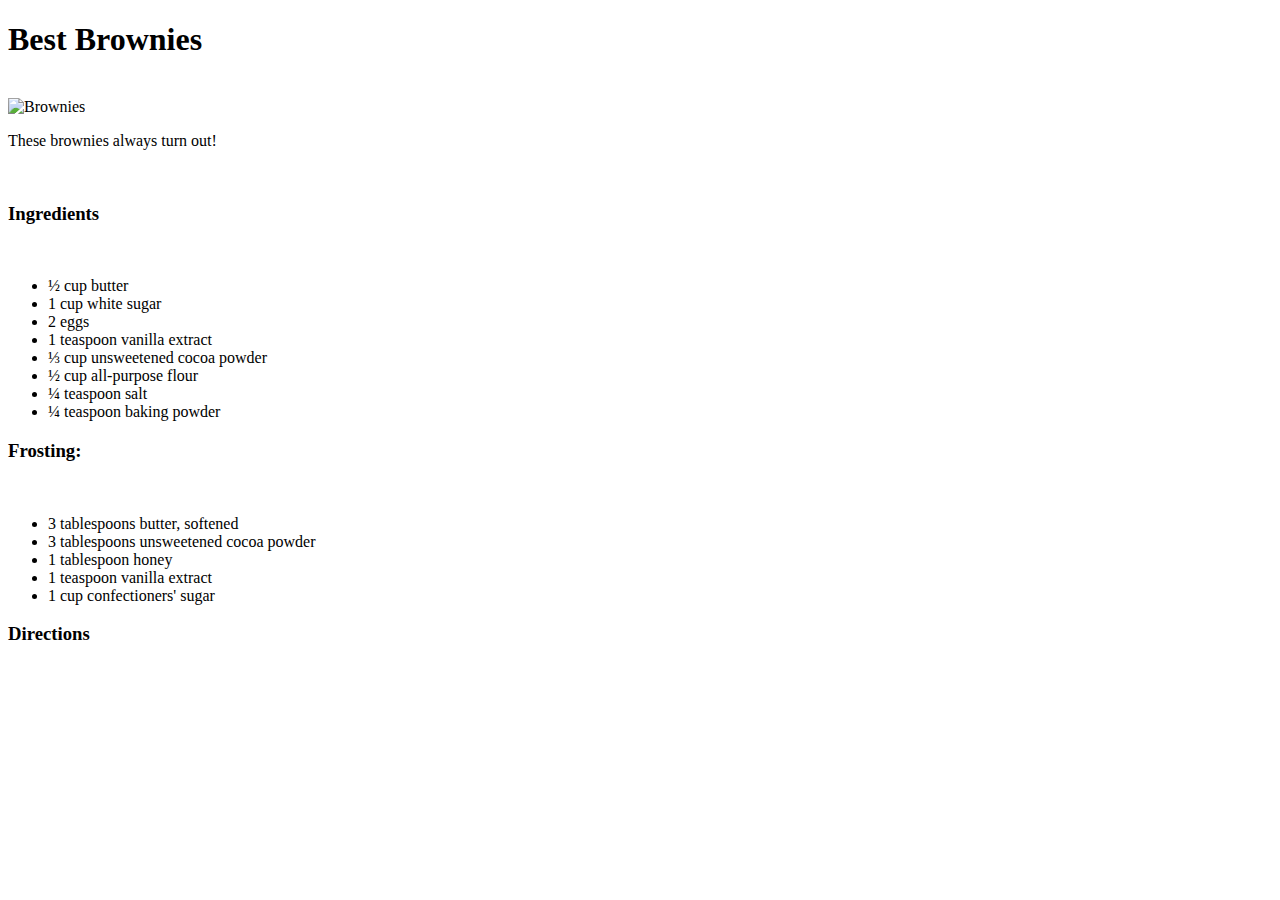
==== recipes/brownies.html @ 2e117f4e "Added more Content" ====
<!DOCTYPE html>
<html lang="en">
<head>
    <meta charset="UTF-8">
    <meta http-equiv="X-UA-Compatible" content="IE=edge">
    <meta name="viewport" content="width=device-width, initial-scale=1.0">
    <title>Document</title>
</head>
<body>
    <h1> Best Brownies </h1><br>
        <img src="https://imagesvc.meredithcorp.io/v3/mm/image?url=https%3A%2F%2Fstatic.onecms.io%2Fwp-content%2Fuploads%2Fsites%2F43%2F2014%2F09%2F1090243_-Best-Brownies-Photo-by-Paula.jpg&w=272&h=272&c=sc&poi=face&q=60" alt="Brownies"><br>
            <p>These brownies always turn out!</p><br>
                <h3>Ingredients</h3><br>
                <ul>
                    <li>½ cup butter</li>
                    <li>1 cup white sugar</li>
                    <li>2 eggs</li>
                    <li>1 teaspoon vanilla extract</li>
                    <li>⅓ cup unsweetened cocoa powder</li>
                    <li>½ cup all-purpose flour</li>
                    <li>¼ teaspoon salt</li>
                    <li>¼ teaspoon baking powder</li>
                </ul>
                <h3>Frosting:</h3><br>
                <ul>
                    <li>3 tablespoons butter, softened</li>
                    <li>3 tablespoons unsweetened cocoa powder</li>
                    <li>1 tablespoon honey</li>
                    <li>1 teaspoon vanilla extract</li>
                    <li>1 cup confectioners' sugar</li>
                </ul>
                
                <h3>Directions</h3> <br>

</html>
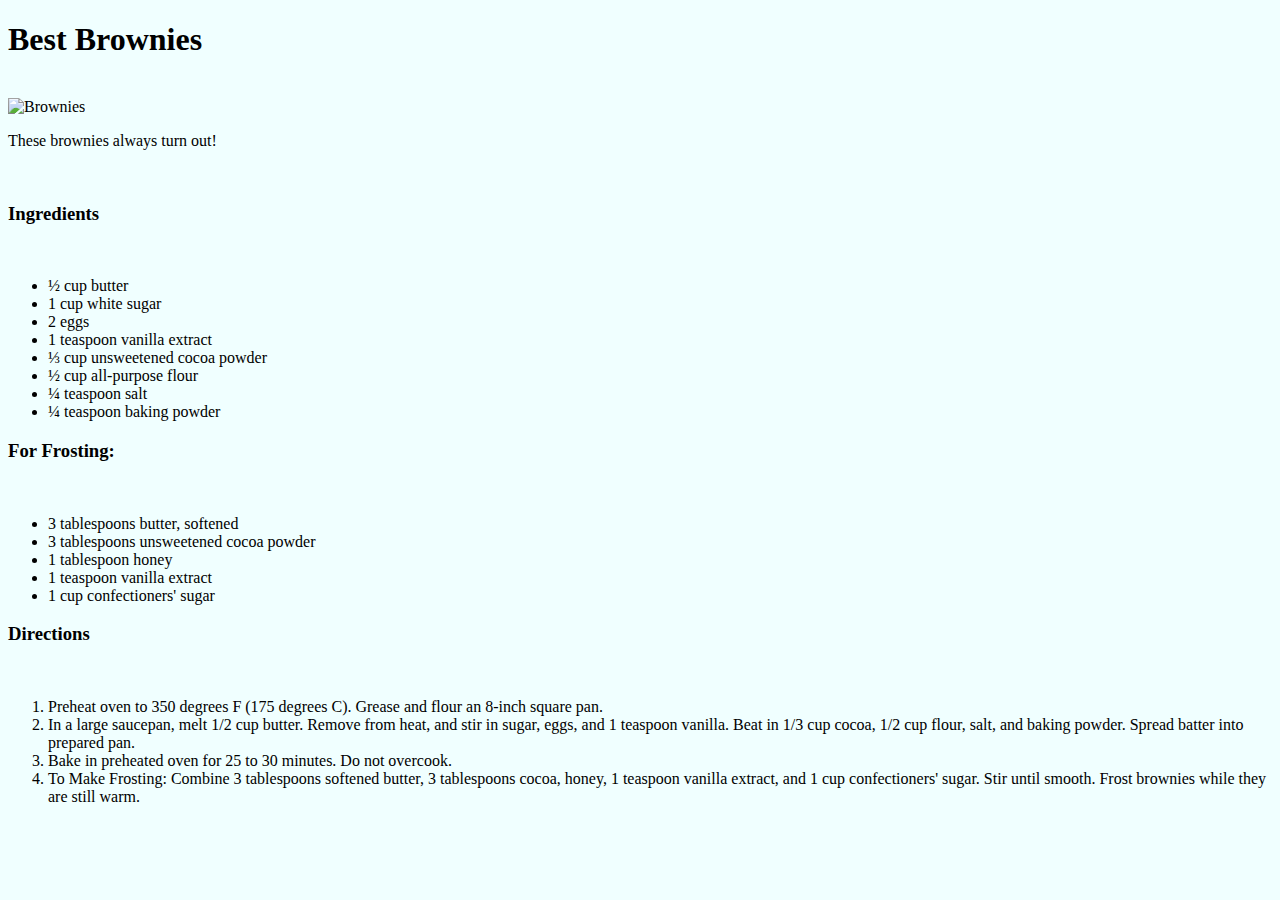
==== commit 24300be9: "Added new style.css for all recipes" ====
--- a/recipes/brownies.html
+++ b/recipes/brownies.html
@@ -4,7 +4,8 @@
     <meta charset="UTF-8">
     <meta http-equiv="X-UA-Compatible" content="IE=edge">
     <meta name="viewport" content="width=device-width, initial-scale=1.0">
-    <title>Document</title>
+    <link rel="stylesheet" href="style.css">
+    <title>Brownies</title>
 </head>
 <body>
     <h1> Best Brownies </h1><br>
@@ -21,7 +22,7 @@
                     <li>¼ teaspoon salt</li>
                     <li>¼ teaspoon baking powder</li>
                 </ul>
-                <h3>Frosting:</h3><br>
+                <h3> For Frosting:</h3><br>
                 <ul>
                     <li>3 tablespoons butter, softened</li>
                     <li>3 tablespoons unsweetened cocoa powder</li>
@@ -31,5 +32,11 @@
                 </ul>
                 
                 <h3>Directions</h3> <br>
+                <ol>
+                    <li>Preheat oven to 350 degrees F (175 degrees C). Grease and flour an 8-inch square pan.</li>
+                    <li>In a large saucepan, melt 1/2 cup butter. Remove from heat, and stir in sugar, eggs, and 1 teaspoon vanilla. Beat in 1/3 cup cocoa, 1/2 cup flour, salt, and baking powder. Spread batter into prepared pan.</li>
+                    <li>Bake in preheated oven for 25 to 30 minutes. Do not overcook.</li>
+                    <li>To Make Frosting: Combine 3 tablespoons softened butter, 3 tablespoons cocoa, honey, 1 teaspoon vanilla extract, and 1 cup confectioners' sugar. Stir until smooth. Frost brownies while they are still warm.</li>
+                </ol>
 
 </html>--- a/recipes/style.css
+++ b/recipes/style.css
@@ -0,0 +1,3 @@
+body{
+    background-color: azure;
+}